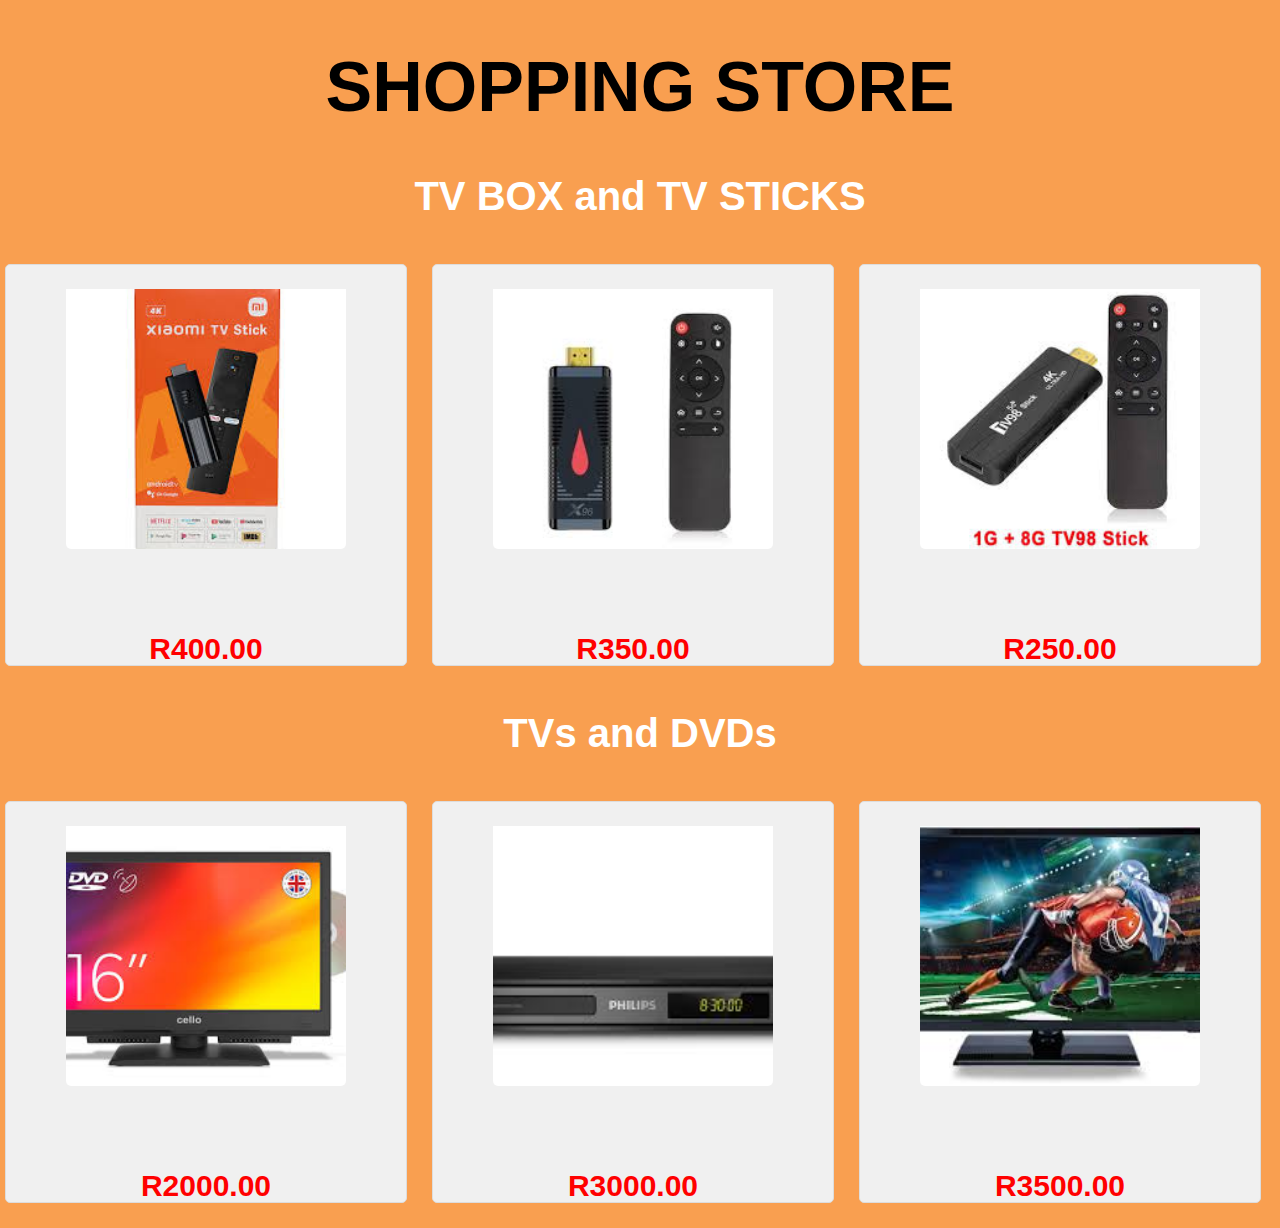
==== index.html @ 93f2e9fe "added design of the app Interface" ====
<!DOCTYPE html>
<html lang="en">
  <head>
    <meta charset="UTF-8" />
    <meta name="viewport" content="width=device-width, initial-scale=1.0" />
    <link rel="stylesheet" href="index.css" />
    <title>Shopping</title>
  </head>
  <body>
    <h1>SHOPPING STORE</h1>

    <h3>TV BOX and TV STICKS</h3>
    <div class="row">
      <div class="swipe-container">
        <div class="column">
          <img src="images/pic1.jpg" alt="Image 1" />
          <p>R400.00</p>
        </div>
        <div class="column">
          <img src="images/pic2.jpg" alt="Image 2" />
          <p>R350.00</p>
        </div>
        <div class="column">
          <img src="images/pic3.jpg" alt="Image 3" />
          <p>R250.00</p>
        </div>
        <div class="column">
          <img src="images/pic4.jpg" alt="Image 4" />
          <p>R150.00</p>
        </div>
        <div class="column">
          <img src="images/pic5.jpg" alt="Image 5" />
          <p>R200.00</p>
        </div>
      </div>
    </div>

    <h3>TVs and DVDs</h3>

    <div class="row">
      <div class="swipe-container">
        <div class="column">
          <img src="images/pic6.jpg" alt="Image 1" />
          <p>R2000.00</p>
        </div>
        <div class="column">
          <img src="images/pic8.jpg" alt="Image 2" />
          <p>R3000.00</p>
        </div>
        <div class="column">
          <img src="images/pic7.jpg" alt="Image 3" />
          <p>R3500.00</p>
        </div>
        <div class="column">
          <img src="images/pic9.jpg" alt="Image 4" />
          <p>R700.00</p>
        </div>
      </div>
    </div>

    <script src="index.js"></script>
  </body>
</html>
---- index.css ----
body {
  margin: 0;
  font-family: Arial, sans-serif;
  background-color: rgb(249, 159, 80);
}

h1 {
  text-align: center;
  font-size: 70px;
}
h3 {
  text-align: center;
  font-size: 40px;
  color: #ffffff;
}
.row {
  margin-bottom: 20px; /* Spacing between rows */
}
.swipe-container {
  overflow-x: auto;
  gap: 15px; /* Adjust the spacing between columns here */
  white-space: nowrap;
  display: flex;
  scroll-behavior: smooth;
}
.swipe-container::-webkit-scrollbar {
  display: none; /* Hide scrollbar for better design */
}
.column {
  flex: 0 0 auto;
  width: 400px;
  height: 400px;
  margin: 5px;
  background-color: #f0f0f0;
  text-align: center;
  line-height: 100px;
  border: 1px solid #ddd;
  border-radius: 5px;
}
.column img {
  width: 70%;
  height: 65%;
  object-fit: cover;
  border-radius: 5px;
  padding-top: 6%;
}
.column p {
  margin: 5px 0 0; /* Adjust spacing between image and text */
  font-size: 30px;
  color: red;
  font-weight: bold;
}
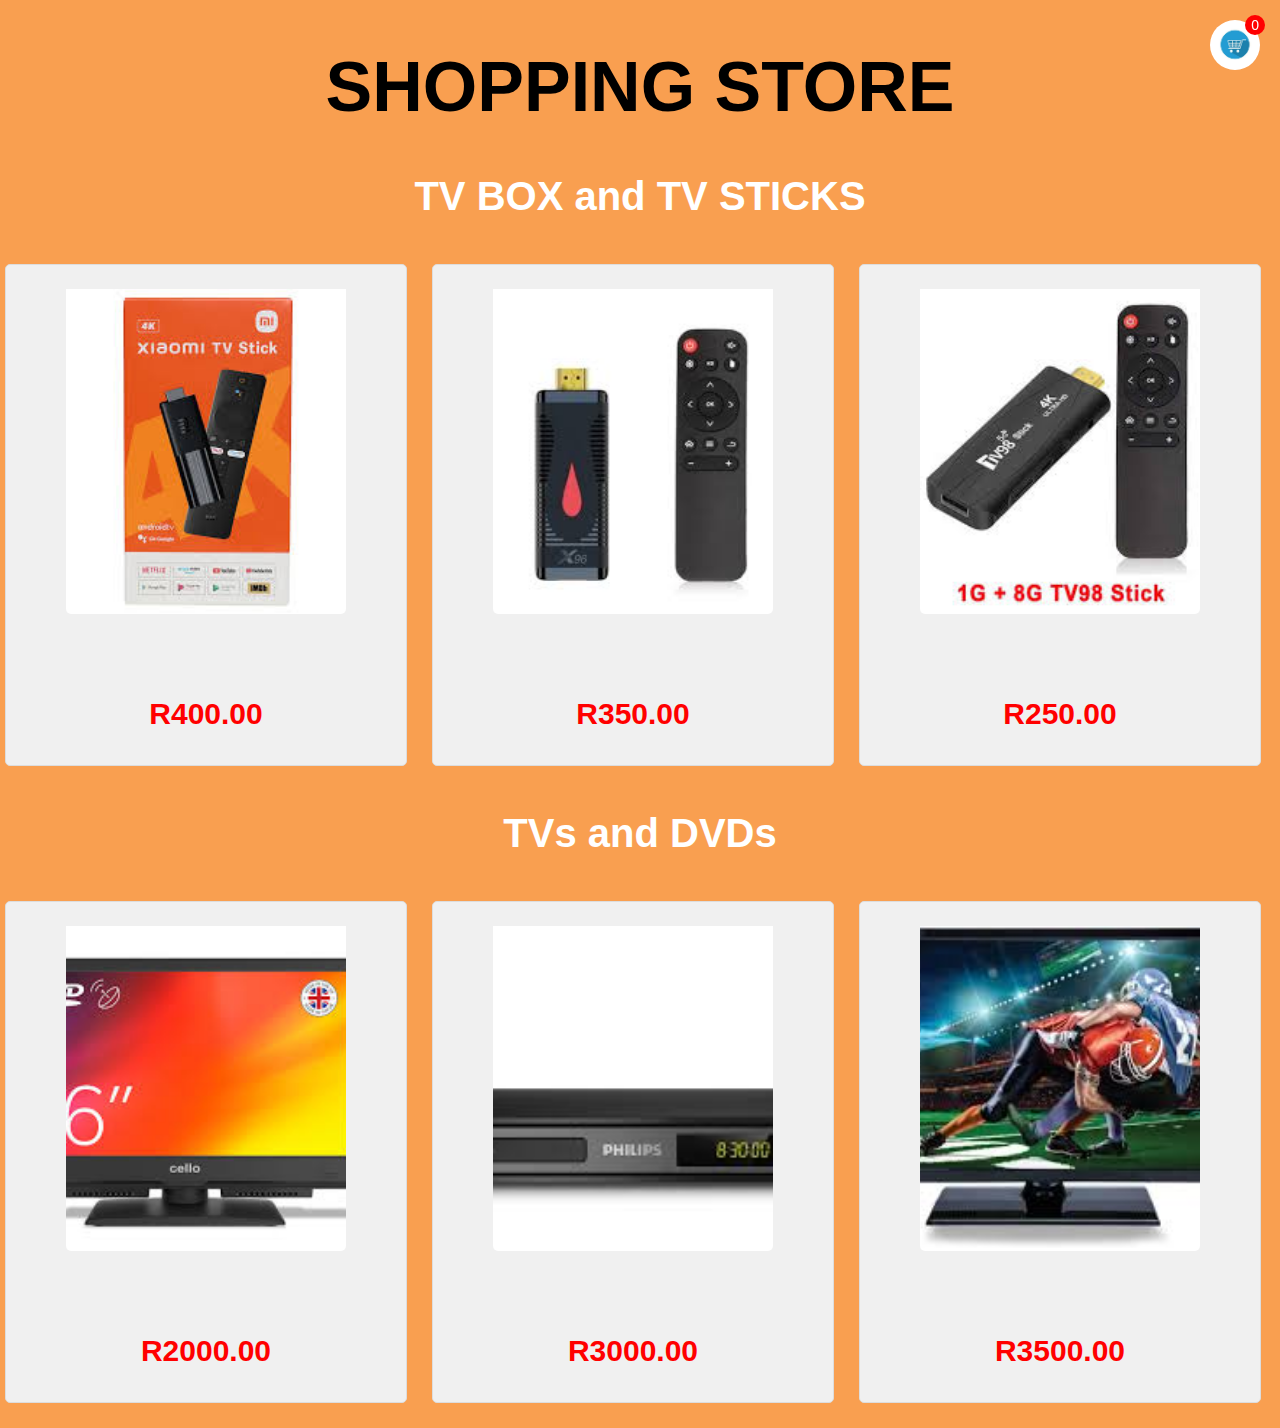
==== commit 856f8b8b: "added cart" ====
--- a/index.html
+++ b/index.html
@@ -12,23 +12,23 @@
     <h3>TV BOX and TV STICKS</h3>
     <div class="row">
       <div class="swipe-container">
-        <div class="column">
+        <div class="column" data-image="images/pic1.jpg" data-price="R400.00">
           <img src="images/pic1.jpg" alt="Image 1" />
           <p>R400.00</p>
         </div>
-        <div class="column">
+        <div class="column" data-image="images/pic2.jpg" data-price="R350.00">
           <img src="images/pic2.jpg" alt="Image 2" />
           <p>R350.00</p>
         </div>
-        <div class="column">
+        <div class="column" data-image="images/pic3.jpg" data-price="R250.00">
           <img src="images/pic3.jpg" alt="Image 3" />
           <p>R250.00</p>
         </div>
-        <div class="column">
+        <div class="column" data-image="images/pic4.jpg" data-price="R150.00">
           <img src="images/pic4.jpg" alt="Image 4" />
           <p>R150.00</p>
         </div>
-        <div class="column">
+        <div class="column" data-image="images/pic5.jpg" data-price="R200.00">
           <img src="images/pic5.jpg" alt="Image 5" />
           <p>R200.00</p>
         </div>
@@ -39,25 +39,41 @@
 
     <div class="row">
       <div class="swipe-container">
-        <div class="column">
+        <div class="column" data-image="images/pic6.jpg" data-price="R2000.00">
           <img src="images/pic6.jpg" alt="Image 1" />
           <p>R2000.00</p>
         </div>
-        <div class="column">
+        <div class="column" data-image="images/pic8.jpg" data-price="R3000.00">
           <img src="images/pic8.jpg" alt="Image 2" />
           <p>R3000.00</p>
         </div>
-        <div class="column">
+        <div class="column" data-image="images/pic7.jpg" data-price="R3500.00">
           <img src="images/pic7.jpg" alt="Image 3" />
           <p>R3500.00</p>
         </div>
-        <div class="column">
+        <div class="column" data-image="images/pic9.jpg" data-price="R700.00">
           <img src="images/pic9.jpg" alt="Image 4" />
           <p>R700.00</p>
         </div>
       </div>
     </div>
 
+    <!-- Cart icon -->
+    <div id="cartIcon">
+      <div id="cartCount">0</div>
+      <!-- Display cart item count here -->
+    </div>
+
+    <!-- Modal with image and price, including 'Add to Cart' button -->
+    <div id="modal" style="display: none">
+      <div class="modal-content">
+        <img id="modalImage" src="" alt="Image" />
+        <p id="modalPrice"></p>
+        <button id="addToCart">Add to Cart</button>
+        <button id="closeModal">Close</button>
+      </div>
+    </div>
+
     <script src="index.js"></script>
   </body>
 </html>
--- a/index.css
+++ b/index.css
@@ -29,13 +29,14 @@
 .column {
   flex: 0 0 auto;
   width: 400px;
-  height: 400px;
+  height: 500px;
   margin: 5px;
   background-color: #f0f0f0;
   text-align: center;
   line-height: 100px;
   border: 1px solid #ddd;
   border-radius: 5px;
+  cursor: pointer; /* Indicates clickable columns */
 }
 .column img {
   width: 70%;
@@ -44,9 +45,84 @@
   border-radius: 5px;
   padding-top: 6%;
 }
+
 .column p {
   margin: 5px 0 0; /* Adjust spacing between image and text */
   font-size: 30px;
   color: red;
   font-weight: bold;
 }
+
+/* Modal styling */
+#modal {
+  position: fixed;
+  top: 0;
+  left: 0;
+  width: 100%;
+  height: 100%;
+  background-color: rgba(0, 0, 0, 0.5); /* Transparent background */
+  display: none; /* Hidden by default */
+  align-items: center;
+  justify-content: center;
+  transition: all 0.3s ease-in-out; /* Smooth transition for appearing/disappearing */
+}
+.modal-content {
+  background-color: white;
+  padding: 20px;
+  border-radius: 8px;
+  text-align: center;
+  max-width: 500px;
+  width: 80%; /* You can adjust the size of the modal */
+}
+#modal img {
+  max-width: 100%;
+  height: auto;
+  margin-bottom: 20px;
+}
+.modal button {
+  margin-top: 10px;
+  padding: 10px 20px;
+  background: #007bff;
+  color: #fff;
+  border: none;
+  border-radius: 5px;
+  cursor: pointer;
+}
+.modal button:hover {
+  background: #0056b3;
+}
+.close {
+  position: absolute;
+  top: 10px;
+  right: 10px;
+  background: none;
+  border: none;
+  font-size: 20px;
+  color: #fff;
+  cursor: pointer;
+}
+
+/* Cart icon styling */
+#cartIcon {
+  position: fixed;
+  bottom: 20px;
+  top: 20px;
+  right: 20px;
+  width: 50px;
+  height: 50px;
+  background-image: url("images/cart.jpg"); /* Cart icon image */
+  background-size: cover;
+  cursor: pointer;
+  border-radius: 50%;
+}
+
+#cartCount {
+  position: absolute;
+  top: -5px;
+  right: -5px;
+  background-color: red;
+  color: white;
+  font-size: 14px;
+  padding: 2px 6px;
+  border-radius: 50%;
+}
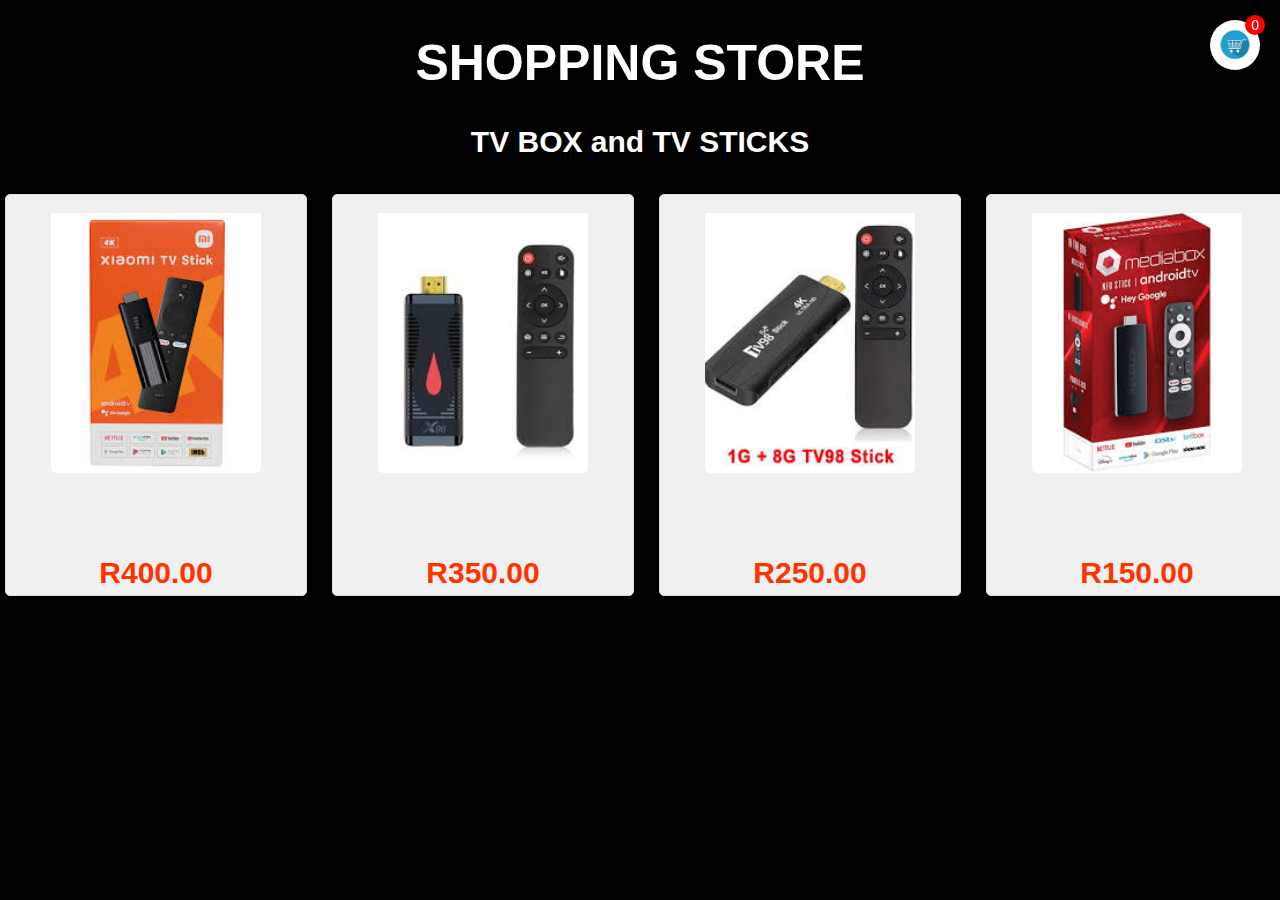
==== commit a4fb3df2: "modify" ====
--- a/index.html
+++ b/index.html
@@ -35,29 +35,6 @@
       </div>
     </div>
 
-    <h3>TVs and DVDs</h3>
-
-    <div class="row">
-      <div class="swipe-container">
-        <div class="column" data-image="images/pic6.jpg" data-price="R2000.00">
-          <img src="images/pic6.jpg" alt="Image 1" />
-          <p>R2000.00</p>
-        </div>
-        <div class="column" data-image="images/pic8.jpg" data-price="R3000.00">
-          <img src="images/pic8.jpg" alt="Image 2" />
-          <p>R3000.00</p>
-        </div>
-        <div class="column" data-image="images/pic7.jpg" data-price="R3500.00">
-          <img src="images/pic7.jpg" alt="Image 3" />
-          <p>R3500.00</p>
-        </div>
-        <div class="column" data-image="images/pic9.jpg" data-price="R700.00">
-          <img src="images/pic9.jpg" alt="Image 4" />
-          <p>R700.00</p>
-        </div>
-      </div>
-    </div>
-
     <!-- Cart icon -->
     <div id="cartIcon">
       <div id="cartCount">0</div>
--- a/index.css
+++ b/index.css
@@ -1,16 +1,17 @@
 body {
   margin: 0;
   font-family: Arial, sans-serif;
-  background-color: rgb(249, 159, 80);
+  background-color: rgb(0, 0, 0);
 }
 
 h1 {
   text-align: center;
-  font-size: 70px;
+  font-size: 50px;
+  color: #ffffff;
 }
 h3 {
   text-align: center;
-  font-size: 40px;
+  font-size: 30px;
   color: #ffffff;
 }
 .row {
@@ -28,8 +29,8 @@
 }
 .column {
   flex: 0 0 auto;
-  width: 400px;
-  height: 500px;
+  width: 300px;
+  height: 400px;
   margin: 5px;
   background-color: #f0f0f0;
   text-align: center;
@@ -49,7 +50,7 @@
 .column p {
   margin: 5px 0 0; /* Adjust spacing between image and text */
   font-size: 30px;
-  color: red;
+  color: rgb(255, 51, 0);
   font-weight: bold;
 }
 
